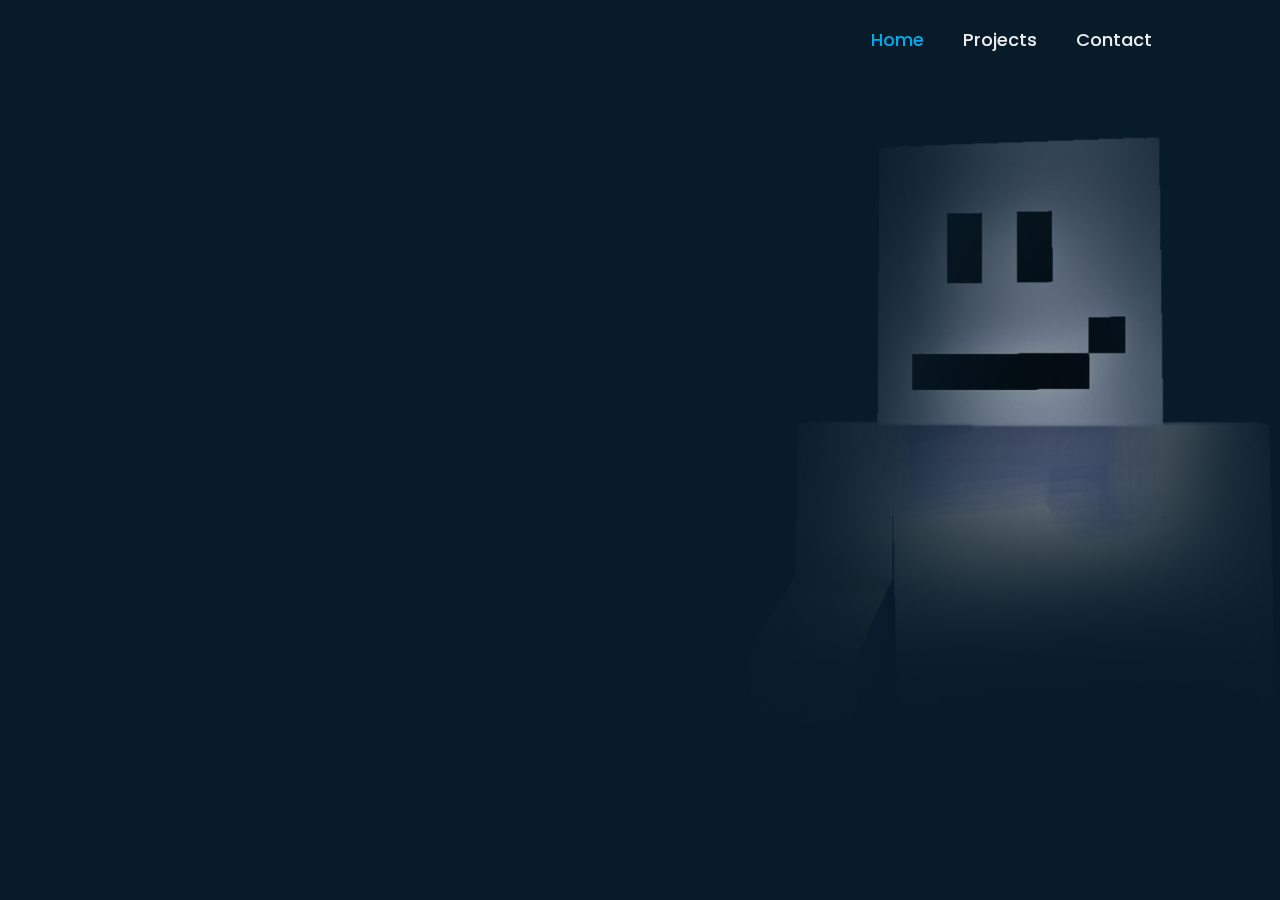
==== index.html @ 18f96075 "Website Main Release (no patch)" ====
<!DOCTYPE html>
<html lang="en">
    <head>
        <meta charset="UTF-8">
        <meta http-equiv="X-UA-Complatible" content="IE=edge">
        <meta name="viewport" content="width=device-width,
        initial-scale=1.0">
        <title>3ch0xD // Portfolio</title>
        <link rel="stylesheet" href="style.css">
        <link href='https://unpkg.com/boxicons@2.1.4/css/boxicons.min.css' rel='stylesheet'>
    </head>

    <body>
        <header class="header">
            <a href="#" class="logo">3ch0xD.</a>

            <nav class="navbar">
                <a href="#" class="active">Home</a>
                <a href="Project.html">Projects</a>
                <a href="Contact.html">Contact</a>
            </nav>
        </header>

        <section class="home">
            <div class="home-content">
                <h1>Hi, I'm 3ch0xD</h1>
                <h3>Graphics Designer/ Web developer</h3>
                <p>Hey, my name is 3ch0xD or as most of you know Umer. I am a practising graphics designer, web developer and I also play games (ALOT!).<br>
                    I specialize in Pixel Art, Photoshop and Illustrator. <br>I am also the owner of dp3 (beta).        
                </p>
                <div class="btn-box">
                    <a href="contact-form.html">Contact</a>
                    <a href="https://dp3.3ch0xD.ga" target="_blank">Visit Dp3!</a>
                </div>
            </div>

            <div class="home-sci">
                <a href="https://discord.gg/m63FjPEdWT" target="_blank"><i class='bx bxl-discord-alt'></i></a>
                <a href="https://twitter.com/3ch0xD" target="_blank"><i class='bx bxl-twitter'></i></a>
                <a href="https://www.instagram.com/umer._.3ch0xd/" target="_blank"><i class='bx bxl-instagram' target="_blank"></i></a>
            </div>

            <span class="home-imgHover"></span>
        </section>
    </body>
</html>
---- style.css ----
@import url('https://fonts.googleapis.com/css2?family=Poppins:wght@100;300;800&family=Roboto:wght@900&display=swap');

*{
    margin:0;
    padding: 0;
    box-sizing: border-box;
    font-family:'Poppins', sans-serif;
}

body{
    background:#081b29;
    color: #ededed;
}

.header{
    position: fixed;
    top:0;
    left: 0;
    width: 100%;
    padding: 20px 10%;
    background: transparent;
    display: flex;
    justify-content: space-between;
    align-items: center;
    z-index: 100;
}

.logo{
    position: relative;
    font-size: 25px;
    color: #ededed;
    text-decoration: none;
    font-weight: 600;
}

.logo::before{
    content: '';
    position: absolute;
    top: 0;
    right: 0;
    width: 100%;
    height: 100%;
    background-color: #081b29;
    animation:showRight 1s ease forwards;
    animation-delay: .4s;
}

.navbar a{
    font-size:18px;
    color: #ededed;
    text-decoration: none;
    font-weight: 500;
    margin-left: 35px;
    transition: 0.3s;
}

.navbar a:hover,
.navbar a.active{
    color: #00abf0;
    transition: 0.3s;
}

.home{
    height: 100vh;
    background: url('img/website\ element.png');
    background-size: cover;
    background-position: center;
    display: flex;
    align-items: center;
    padding: 0 10%;
}

.home-content{
    max-width: 660px;
}

.home-content h1 {
    position: relative;
    font-size: 56px;
    font-weight: 700;
    line-height: 1.2;
}

.home-content h1::before{
    content: '';
    position: absolute;
    top: 0;
    right: 0;
    width: 100%;
    height: 100%;
    background-color: #081b29;
    animation:showRight 1s ease forwards;
    animation-delay: 1s;
}

.home-content h3{
    position: relative;
    font-size: 32px;
    font-weight: 700;
    color: #00abf0;
}

.home-content h3::before{
    content: '';
    position: absolute;
    top: 0;
    right: 0;
    width: 100%;
    height: 100%;
    background-color: #081b29;
    animation:showRight 1s ease forwards;
    animation-delay: 1.3s;
}

.home-content p{
    position: relative;
    font-size: 16px;
    margin: 20px 0 40px;

}

.home-content p::before{
    content: '';
    position: absolute;
    top: 0;
    right: 0;
    width: 100%;
    height: 100%;
    background-color: #081b29;
    animation:showRight 1s ease forwards;
    animation-delay: 1.6s;
}

.home-content .btn-box{
    position: relative;
    display: flex;
    justify-content: space-between;
    width: 345px;
    height: 50px;
}

.home-content .btn-box::before{
    content: '';
    position: absolute;
    top: 0;
    right: 0;
    width: 100%;
    height: 100%;
    background-color: #081b29;
    animation:showRight 1s ease forwards;
    animation-delay: 1.9s;
    z-index: 2;
}

.btn-box a{
    position: relative;
    display: inline-flex;
    justify-content: center;
    align-items: center;
    width: 150px;
    height: 100%;
    background-color: #00abf0;
    border: 2px solid #00abf0;
    border-radius: 8px;
    font-size: 19px;
    color: #081b29;
    text-decoration: none;
    font-weight: 600;
    letter-spacing: 1px;
    z-index: 1;
    overflow: hidden;
    transition: .5s;
}

.btn-box a:hover{
    color: #00abf0;
}

.btn-box a:nth-child(2){
    background-color: transparent;
    color: #00abf0;
}

.btn-box a:nth-child(2)::before{
    background-color: #00abf0;
}

.btn-box a:nth-child(2):hover{
    color: #081b29;
}

.btn-box a::before{
    content:'';
    position: absolute;
    top: 0;
    left: 0;
    width: 0;
    height: 100%;
    background-color: #081b29;
    z-index: -1;
    transition: .5s;
}

.btn-box a:hover::before{
    width: 100%;
}

.home-sci{
    position: relative;
    position: absolute;
    bottom: 40px;
    width: 170px;
    display: flex;
    justify-content: space-between;
}

.home-sci::before{
    content: '';
    position: absolute;
    top: 0;
    right: 0;
    width: 100%;
    height: 100%;
    background-color: #081b29;
    animation:showRight 1s ease forwards;
    animation-delay: 2.2s;
    z-index: 2;
}

.home-sci a{
    position: relative;
    display: inline-flex;
    justify-content: center;
    align-items: center;
    width: 40px;
    height: 40px;
    background-color: transparent;
    border: 2px solid #00abf0;
    border-radius: 50%;
    font-size: 20px;
    text-decoration: none;
    color: #00abf0;
    z-index: 1;
    overflow: hidden;
    transition: .5s;
}

.home-sci a:hover{
    color: #081b29;
}

.home-sci a::before{
    content: '';
    position: absolute;
    top: 0;
    left: 0;
    width: 0;
    height: 100%;
    background-color: #00abf0;
    z-index: -1;
    transition: .5s;
}

.home-sci a:hover::before{
    width: 100%;
}

.home-imgHover{
    position: absolute;
    top: 0;
    right: 30px;
    width: 500px;
    height: 100%;
    background: transparent;
    transition: 3s;
}

.home-imgHover:hover{
    background: #081b29;
    opacity: .8;
}

/*KEYFRAMES ANIMATION*/

@keyframes showRight {
    100%{
        width: 0;
    }
}


@media (max-width: 519px) {
    .navbar a{
        font-size: 17px;
    }

    .home{
        background: url();
        background-color: #081b29;
    }
}

@media (max-width: 506px) {
    .navbar a{
        font-size: 16px;
    }

    .home{
        background: url();
        background-color: #081b29;
    }

    .home-content .btn-box{
        justify-content: space-evenly;
    }

    .home-sci{
        justify-content: space-evenly;
    }


}

@media (max-width: 492px) {
    .navbar a{
        font-size: 14px;
    }

    .home{
        background: url();
        background-color: #081b29;
    }

    .home-content .btn-box{
        justify-content: space-evenly;
    }

    .home-sci{
        justify-content: space-evenly;
    }


}

@media (max-width: 465px) {
    .navbar a{
        font-size: 12px;
    }

    .home{
        background: url();
        background-color: #081b29;
    }

    .home-content .btn-box{
        justify-content: space-evenly;
    }

    .home-sci{
        justify-content: space-evenly;
    }

    .home-content h3{
        font-size: 28px;
    }

    .home-content p{
        font-size: 14px;
    }

    .home-content h1{
        font-size: 50px;
    }


}

@media (max-width: 437px) {
    .navbar a{
        font-size: 10px;
    }

    .home{
        background: url();
        background-color: #081b29;
    }

    .home-content .btn-box{
        justify-content: space-evenly;
    }

    .home-sci{
        justify-content: space-evenly;
    }

    .home-content h3{
        font-size: 28px;
    }

    .home-content p{
        font-size: 14px;
    }

    .home-content h1{
        font-size: 50px;
    }


}

@media (max-width: 410px) {
    .navbar a{
        font-size: 8px;
    }

    .home{
        background: url();
        background-color: #081b29;
    }

    .home-content .btn-box{
        justify-content: space-evenly;
    }

    .home-sci{
        justify-content: space-evenly;
    }

    .home-content h3{
        font-size: 28px;
    }

    .home-content p{
        font-size: 14px;
    }

    .home-content h1{
        font-size: 50px;
    }


}

@media (max-width: 383px) {
    .navbar a{
        font-size: 7px;
    }

    .home{
        background: url();
        background-color: #081b29;
    }

    .home-content .btn-box{
        justify-content: space-evenly;
    }

    .home-sci{
        justify-content: space-evenly;
    }

    .home-content h3{
        font-size: 28px;
    }

    .home-content p{
        font-size: 14px;
    }

    .home-content h1{
        font-size: 50px;
    }


}

@media (max-width: 375px) {
    .navbar a{
        font-size: 7px;
    }

    .home{
        background: url();
        background-color: #081b29;
    }

    .home-content .btn-box{
        justify-content: space-evenly;
    }

    .home-sci{
        justify-content: space-evenly;
    }

    .home-content h3{
        font-size: 28px;
    }

    .home-content p{
        font-size: 14px;
    }

    .home-content h1{
        font-size: 50px;
    }


}
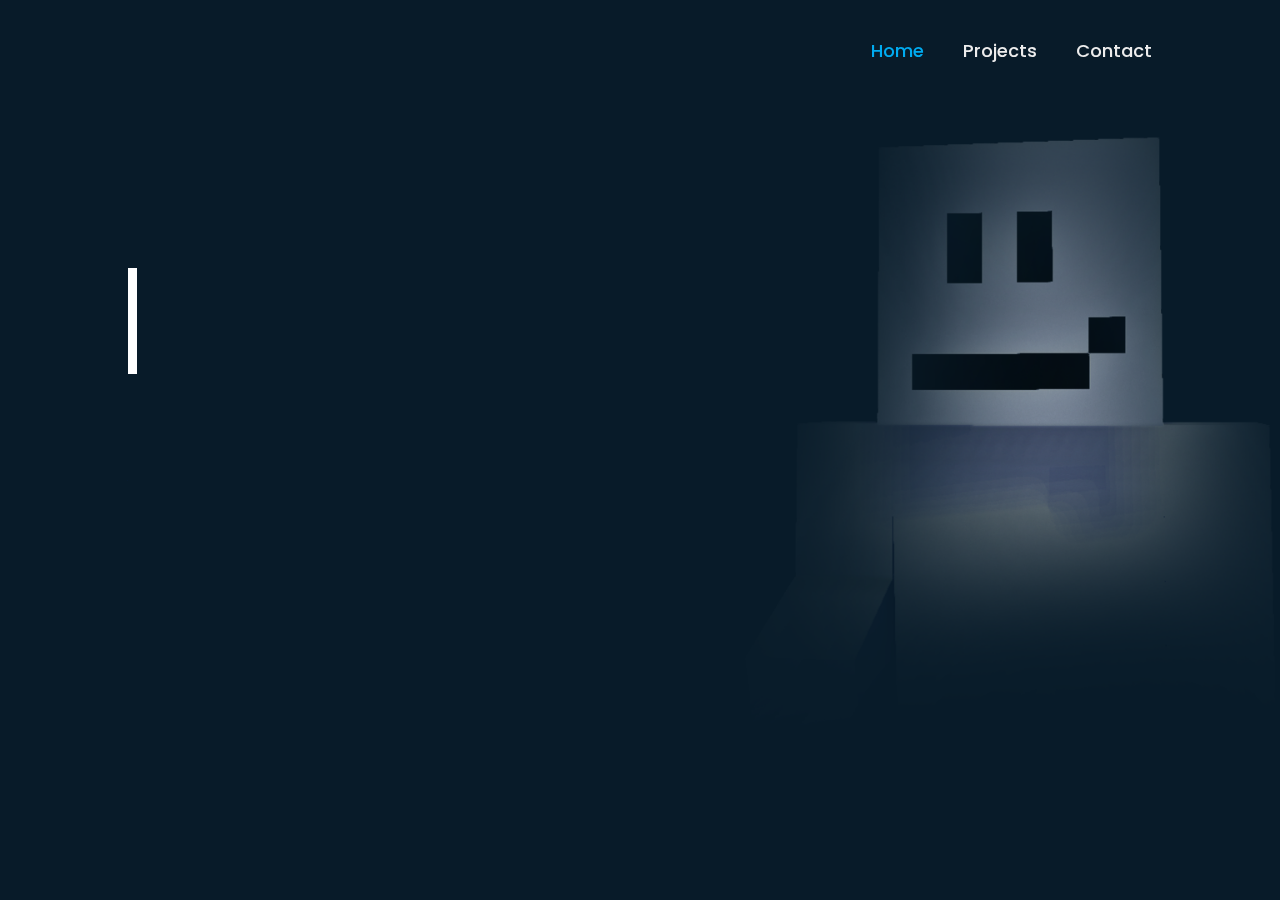
==== commit 49d86633: "patch 1.1" ====
--- a/index.html
+++ b/index.html
@@ -7,12 +7,13 @@
         initial-scale=1.0">
         <title>3ch0xD // Portfolio</title>
         <link rel="stylesheet" href="style.css">
+        <link rel="icon" type="image/x-icon" href="img/favicon.ico">
         <link href='https://unpkg.com/boxicons@2.1.4/css/boxicons.min.css' rel='stylesheet'>
     </head>
 
     <body>
         <header class="header">
-            <a href="#" class="logo">3ch0xD.</a>
+            <a href="#" class="logo"><img src="img/umer-logo.png"></a>
 
             <nav class="navbar">
                 <a href="#" class="active">Home</a>
--- a/style.css
+++ b/style.css
@@ -74,24 +74,84 @@
     max-width: 660px;
 }
 
-.home-content h1 {
-    position: relative;
-    font-size: 56px;
-    font-weight: 700;
-    line-height: 1.2;
-}
-
-.home-content h1::before{
-    content: '';
+:root {
+    --bg-color: #081b29;
+    --typewriterSpeed: 3s;
+    --typewriterCharacters: 24;
+  }
+  
+  
+  .home-content h1 {
+    font-size: 70px;
+    position: relative;
+    position: relative;
+    width: max-content;
+    font-weight: 1000;
+  }
+  
+  h1::before,
+  h1::after {
+    content: "";
     position: absolute;
     top: 0;
     right: 0;
-    width: 100%;
-    height: 100%;
-    background-color: #081b29;
-    animation:showRight 1s ease forwards;
-    animation-delay: 1s;
-}
+    bottom: 0;
+    left: 0;
+  }
+  
+  h1::before {
+    background: var(--bg-color);
+    animation: typewriter var(--typewriterSpeed)
+      steps(var(--typewriterCharacters)) 1s forwards;
+  }
+  
+  h1::after {
+    width: 0.125em;
+    background: #fff;
+    animation: typewriter var(--typewriterSpeed)
+        steps(var(--typewriterCharacters)) 1s forwards,
+      blink 750ms steps(var(--typewriterCharacters)) infinite;
+  }
+  
+  .subtitle {
+    color: hsl(0 0% 0% / 0.7);
+    font-size: 2rem;
+    font-weight: 400;
+    opacity: 0;
+    transform: translateY(3rem);
+    animation: fadeInUp 2s ease calc(var(--typewriterSpeed) + 2s) forwards;
+  }
+  
+  @keyframes typewriter {
+    to {
+      left: 100%;
+    }
+  }
+  
+  @keyframes blink {
+    to {
+      background: transparent;
+    }
+  }
+  
+  @keyframes fadeInUp {
+    to {
+      opacity: 1;
+      transform: translateY(0);
+    }
+  }
+  
+  #yt-link {
+    position: absolute;
+    bottom: 2em;
+    width: 100%;
+    color: hsl(0 0 0 / 0.7);
+  
+    &:hover,
+    &:focus {
+      color: teal;
+    }
+  }
 
 .home-content h3{
     position: relative;
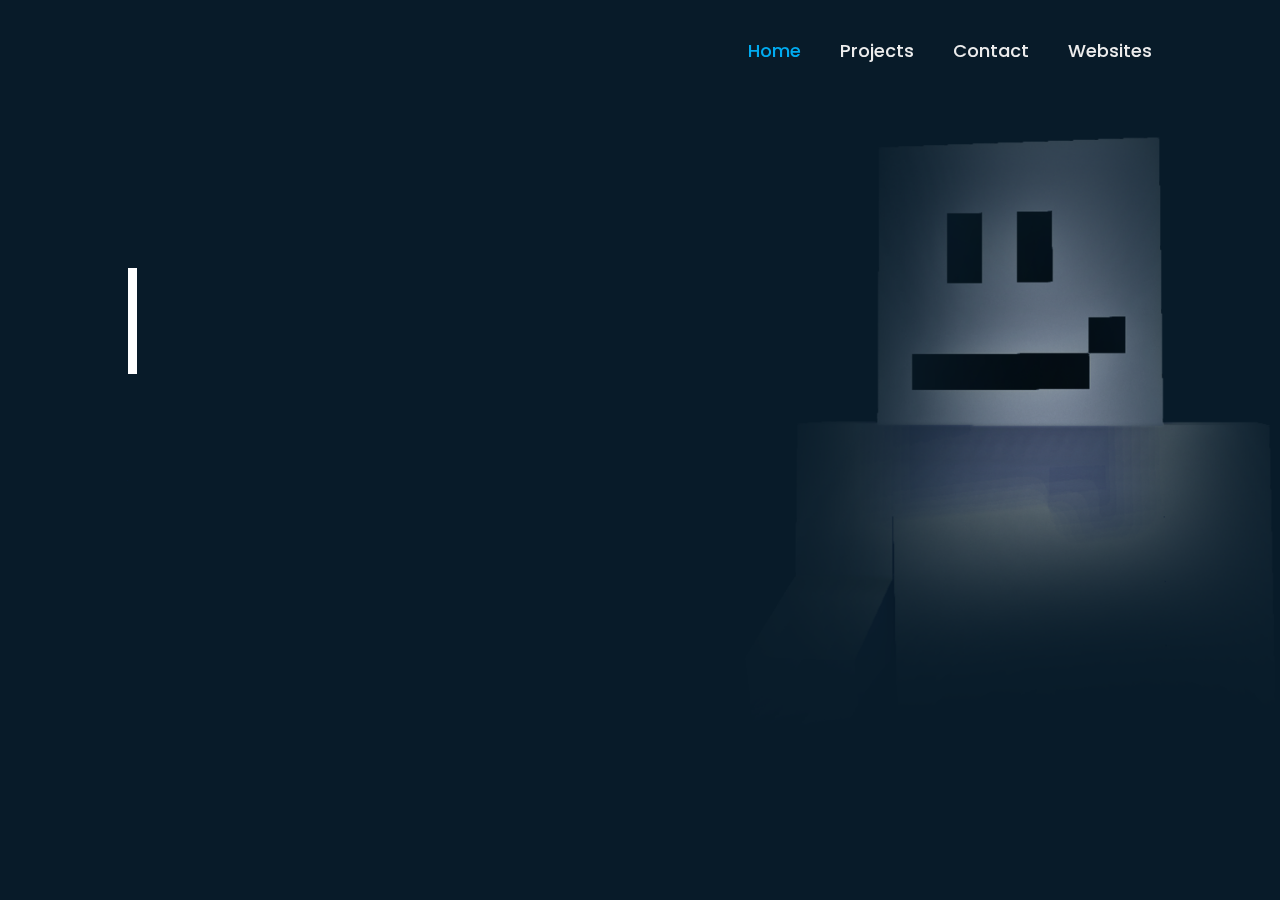
==== commit 41f979bb: "Patch 2.0" ====
--- a/index.html
+++ b/index.html
@@ -7,7 +7,7 @@
         initial-scale=1.0">
         <title>3ch0xD // Portfolio</title>
         <link rel="stylesheet" href="style.css">
-        <link rel="icon" type="image/x-icon" href="img/favicon.ico">
+        <link rel="icon" type="image/x-icon" href="img/Server Icon.png">
         <link href='https://unpkg.com/boxicons@2.1.4/css/boxicons.min.css' rel='stylesheet'>
     </head>
 
@@ -19,6 +19,7 @@
                 <a href="#" class="active">Home</a>
                 <a href="Project.html">Projects</a>
                 <a href="Contact.html">Contact</a>
+                <a href="Grid.html">Websites</a>
             </nav>
         </header>
 
@@ -31,7 +32,7 @@
                 </p>
                 <div class="btn-box">
                     <a href="contact-form.html">Contact</a>
-                    <a href="https://dp3.3ch0xD.ga" target="_blank">Visit Dp3!</a>
+                    <a href="https://3ch0xd.blogspot.com/" target="_blank">Blog</a>
                 </div>
             </div>
 
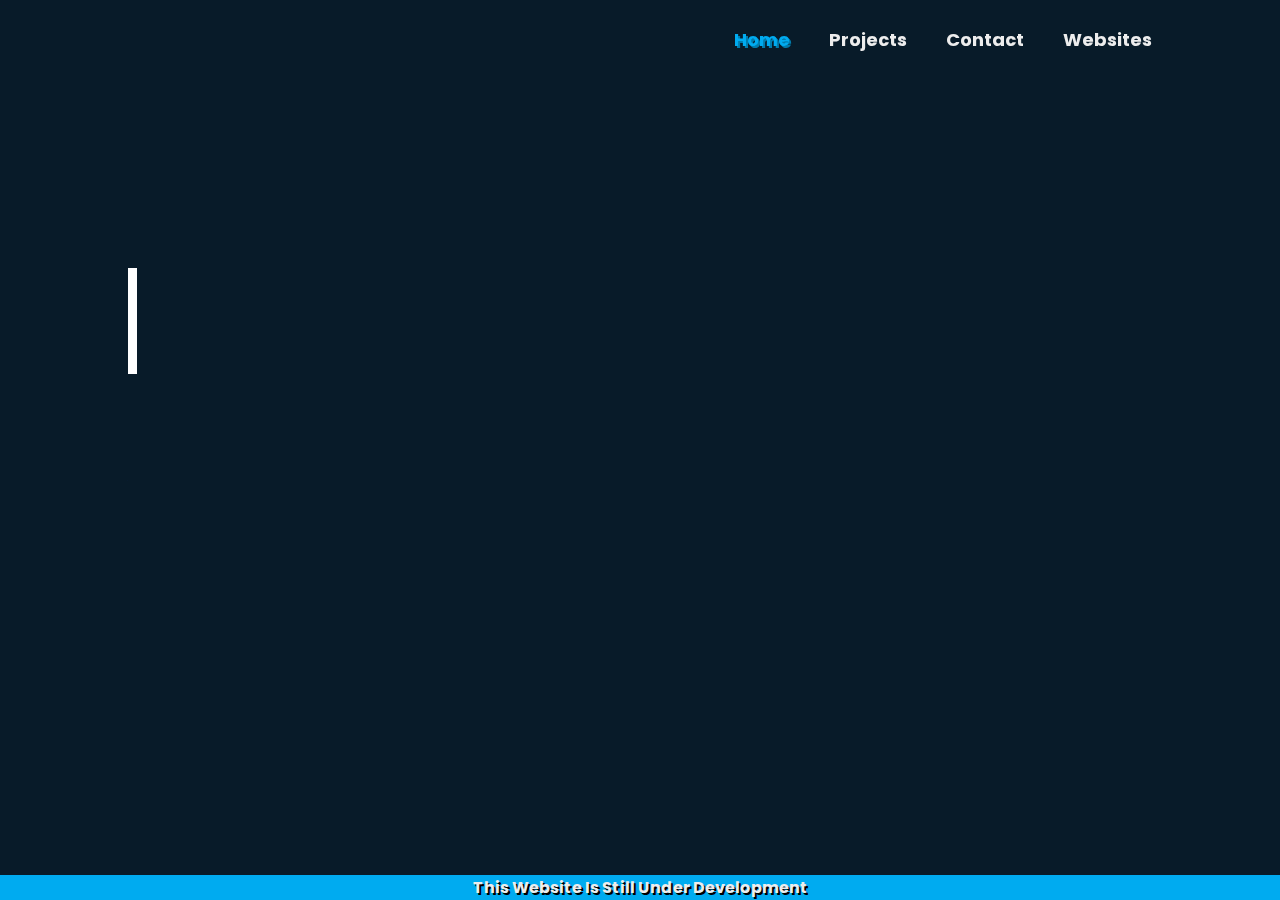
==== commit e8dcb8b5: "Patch 3.0" ====
--- a/index.html
+++ b/index.html
@@ -43,6 +43,9 @@
             </div>
 
             <span class="home-imgHover"></span>
+            <div class="beta-tag">
+                <h4>This Website Is Still Under Development</h4>
+            </div>
         </section>
     </body>
 </html>--- a/style.css
+++ b/style.css
@@ -10,6 +10,7 @@
 body{
     background:#081b29;
     color: #ededed;
+    overflow-x: hidden;
 }
 
 .header{
@@ -49,7 +50,7 @@
     font-size:18px;
     color: #ededed;
     text-decoration: none;
-    font-weight: 500;
+    font-weight: 700;
     margin-left: 35px;
     transition: 0.3s;
 }
@@ -58,6 +59,7 @@
 .navbar a.active{
     color: #00abf0;
     transition: 0.3s;
+    text-shadow: 2px 2px #007cad;
 }
 
 .home{
@@ -567,4 +569,20 @@
 
 }
 
-
+.beta-tag{
+    position: fixed;
+    bottom: 0px;
+    left: 0px;
+    width: 100%;
+    background-color: #00abf0;
+    color: #ededed;
+    z-index: 1;
+}
+
+.beta-tag h4{
+    display: flex;
+    justify-content: center;
+    text-shadow: 2px 2px black;
+}
+
+
